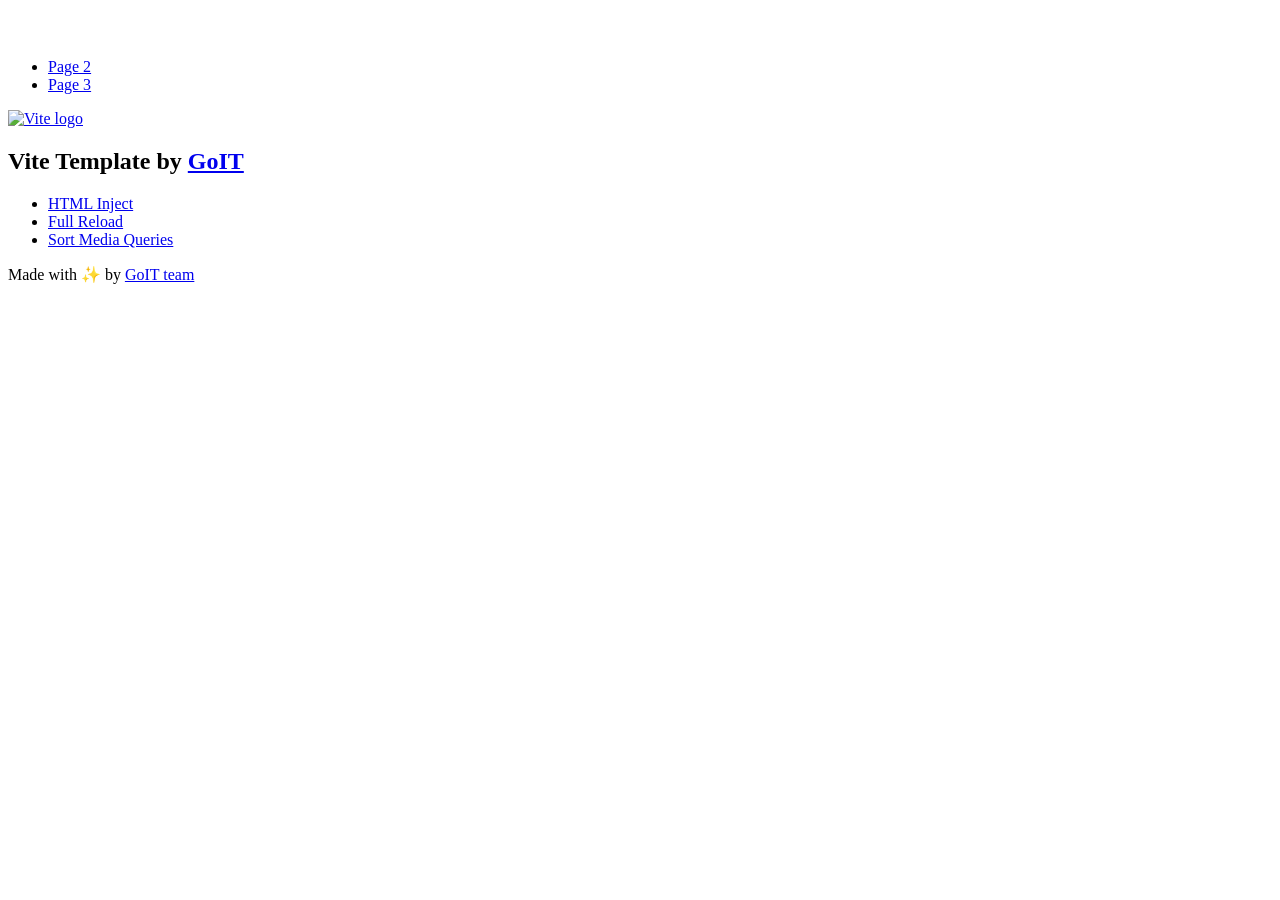
==== index.html @ 0ed78339 "Deploying to gh-pages from @ vitalii-cherukha/goit-js-hw-09@48ffb585dc01a113a00131b412a9cd206a42f865" ====
<!DOCTYPE html>
<html lang="en">
  <head>
    <meta charset="UTF-8" />
    <link rel="icon" type="image/svg+xml" href="/goit-js-hw-09/favicon.svg" />
    <meta name="viewport" content="width=device-width, initial-scale=1.0" />
    <title>Vanilla App Template</title>
    <script type="module" crossorigin src="/goit-js-hw-09/index.js"></script>
    <link rel="stylesheet" crossorigin href="/goit-js-hw-09/assets/styles-DvPDDfy5.css">
  </head>
  <body>
    <header class="header">
  <div class="container">
    <nav class="nav">
      <a class="nav-logo" href="./index.html" aria-label="Site logo">
        <svg class="nav-logo-icon" width="100" height="30">
          <use href="/goit-js-hw-09/assets/sprite-E8vg0sBb.svg#logo"></use>
        </svg>
      </a>
      <ul class="nav-list">
        <li class="nav-item">
          <a class="nav-link {=$highlight-act}" href="./page-2.html">Page 2</a>
        </li>
        <li class="nav-item">
          <a class="nav-link {=$highlight-curr}" href="./page-3.html">Page 3</a>
        </li>
      </ul>
    </nav>
  </div>
</header>


    <main>
      <!-- Loads the specified .html file -->
      <section class="vite-promo">
  <div class="container">
    <div class="vite-promo-thumb">
      <a
        class="vite-promo-link"
        href="https://vitejs.dev/"
        target="_blank"
        rel="noopener noreferrer"
        aria-label="Link to Vite official website"
        title="Vite.js  build tool"
      >
        <!-- Path to images as from index.html file -->
        <img
          class="pic"
          src="/goit-js-hw-09/assets/vite-logo-9o_aqrTe.png"
          alt="Vite logo"
          width="640"
          height="640"
        />
      </a>
    </div>
    <h1 class="main-title">
      <span class="main-title-gradient">Vite</span>
      Template by
      <a
        class="main-title-link"
        href="https://github.com/goitacademy/vanilla-app-template"
        target="_blank"
        rel="noopener noreferrer"
      >
        GoIT
      </a>
    </h1>
  </div>
</section>

      <article class="badges">
  <div class="container">
    <ul class="badges-list">
      <li class="badges-item">
        <a
          class="badges-link"
          href="https://www.npmjs.com/package/vite-plugin-html-inject"
          target="_blank"
          rel="noopener noreferrer"
        >
          HTML Inject
        </a>
      </li>
      <li class="badges-item">
        <a
          class="badges-link"
          href="https://www.npmjs.com/package/vite-plugin-full-reload"
          target="_blank"
          rel="noopener noreferrer"
        >
          Full Reload
        </a>
      </li>
      <li class="badges-item">
        <a
          class="badges-link"
          href="https://www.npmjs.com/package/postcss-sort-media-queries"
          target="_blank"
          rel="noopener noreferrer"
        >
          Sort Media Queries
        </a>
      </li>
    </ul>
  </div>
</article>

    </main>

    <footer class="footer">
  <div class="container">
    <p class="footer-desc">
      Made with ✨ by
      <a
        class="footer-link"
        href="https://goit.global/ua/"
        target="_blank"
        rel="noopener noreferrer"
      >
        GoIT team
      </a>
    </p>
  </div>
</footer>


  </body>
</html>
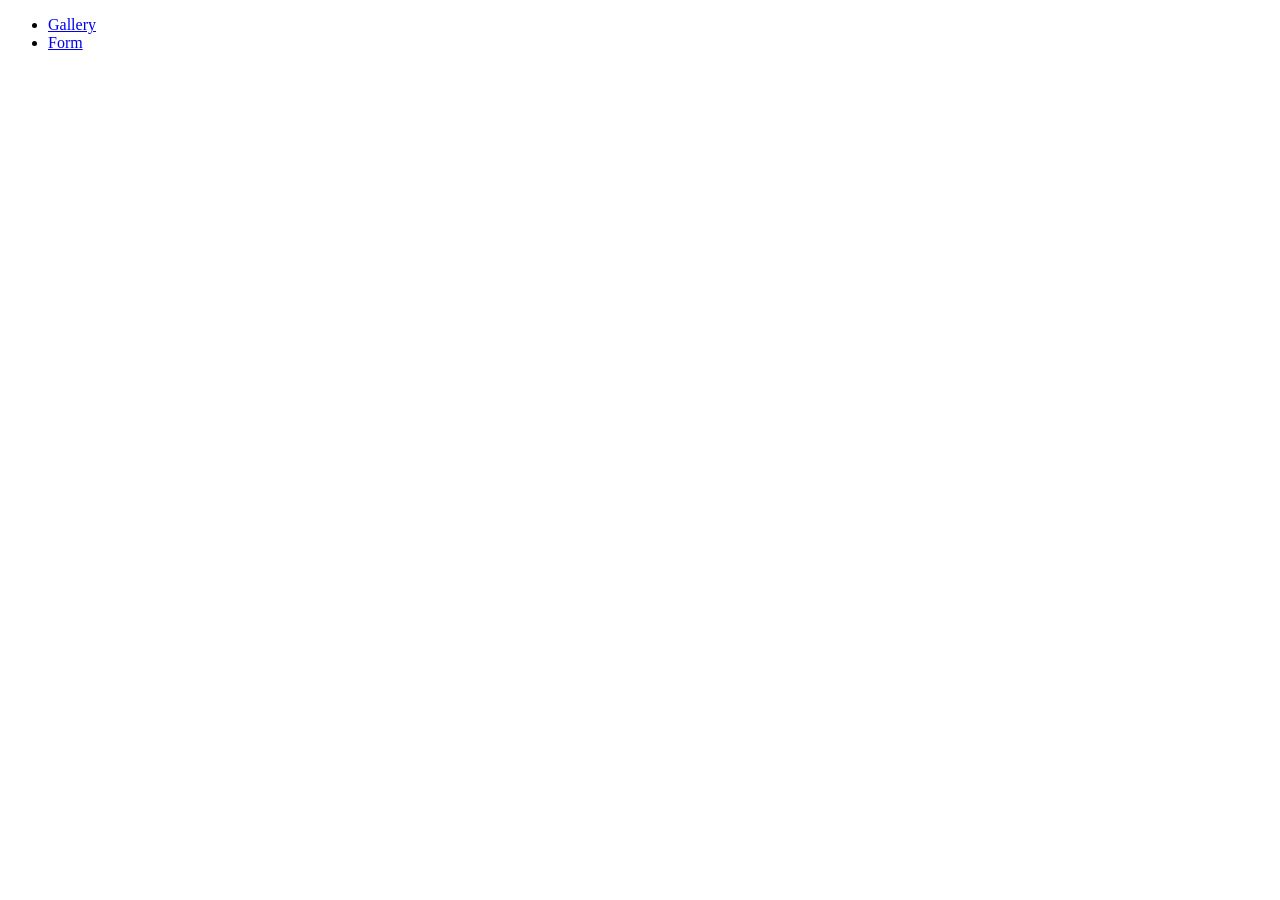
==== commit a36a30a1: "Deploying to gh-pages from @ vitalii-cherukha/goit-js-hw-09@733ab8473d1a2773a9c57907dc477646bbdd4990" ====
--- a/index.html
+++ b/index.html
@@ -4,125 +4,17 @@
     <meta charset="UTF-8" />
     <link rel="icon" type="image/svg+xml" href="/goit-js-hw-09/favicon.svg" />
     <meta name="viewport" content="width=device-width, initial-scale=1.0" />
-    <title>Vanilla App Template</title>
-    <script type="module" crossorigin src="/goit-js-hw-09/index.js"></script>
-    <link rel="stylesheet" crossorigin href="/goit-js-hw-09/assets/styles-DvPDDfy5.css">
+    <title>Goit-js-hw-09</title>
+    <link rel="stylesheet" crossorigin href="/goit-js-hw-09/assets/styles-BdfEdjSq.css">
   </head>
   <body>
-    <header class="header">
-  <div class="container">
-    <nav class="nav">
-      <a class="nav-logo" href="./index.html" aria-label="Site logo">
-        <svg class="nav-logo-icon" width="100" height="30">
-          <use href="/goit-js-hw-09/assets/sprite-E8vg0sBb.svg#logo"></use>
-        </svg>
-      </a>
-      <ul class="nav-list">
-        <li class="nav-item">
-          <a class="nav-link {=$highlight-act}" href="./page-2.html">Page 2</a>
-        </li>
-        <li class="nav-item">
-          <a class="nav-link {=$highlight-curr}" href="./page-3.html">Page 3</a>
-        </li>
+    <header>
+      <ul>
+        <li><a href="./1-gallery.html">Gallery</a></li>
+        <li><a href="./2-form.html">Form</a></li>
       </ul>
-    </nav>
-  </div>
-</header>
+    </header>
 
-
-    <main>
-      <!-- Loads the specified .html file -->
-      <section class="vite-promo">
-  <div class="container">
-    <div class="vite-promo-thumb">
-      <a
-        class="vite-promo-link"
-        href="https://vitejs.dev/"
-        target="_blank"
-        rel="noopener noreferrer"
-        aria-label="Link to Vite official website"
-        title="Vite.js  build tool"
-      >
-        <!-- Path to images as from index.html file -->
-        <img
-          class="pic"
-          src="/goit-js-hw-09/assets/vite-logo-9o_aqrTe.png"
-          alt="Vite logo"
-          width="640"
-          height="640"
-        />
-      </a>
-    </div>
-    <h1 class="main-title">
-      <span class="main-title-gradient">Vite</span>
-      Template by
-      <a
-        class="main-title-link"
-        href="https://github.com/goitacademy/vanilla-app-template"
-        target="_blank"
-        rel="noopener noreferrer"
-      >
-        GoIT
-      </a>
-    </h1>
-  </div>
-</section>
-
-      <article class="badges">
-  <div class="container">
-    <ul class="badges-list">
-      <li class="badges-item">
-        <a
-          class="badges-link"
-          href="https://www.npmjs.com/package/vite-plugin-html-inject"
-          target="_blank"
-          rel="noopener noreferrer"
-        >
-          HTML Inject
-        </a>
-      </li>
-      <li class="badges-item">
-        <a
-          class="badges-link"
-          href="https://www.npmjs.com/package/vite-plugin-full-reload"
-          target="_blank"
-          rel="noopener noreferrer"
-        >
-          Full Reload
-        </a>
-      </li>
-      <li class="badges-item">
-        <a
-          class="badges-link"
-          href="https://www.npmjs.com/package/postcss-sort-media-queries"
-          target="_blank"
-          rel="noopener noreferrer"
-        >
-          Sort Media Queries
-        </a>
-      </li>
-    </ul>
-  </div>
-</article>
-
-    </main>
-
-    <footer class="footer">
-  <div class="container">
-    <p class="footer-desc">
-      Made with ✨ by
-      <a
-        class="footer-link"
-        href="https://goit.global/ua/"
-        target="_blank"
-        rel="noopener noreferrer"
-      >
-        GoIT team
-      </a>
-    </p>
-  </div>
-</footer>
-
-
+    <main></main>
   </body>
 </html>
